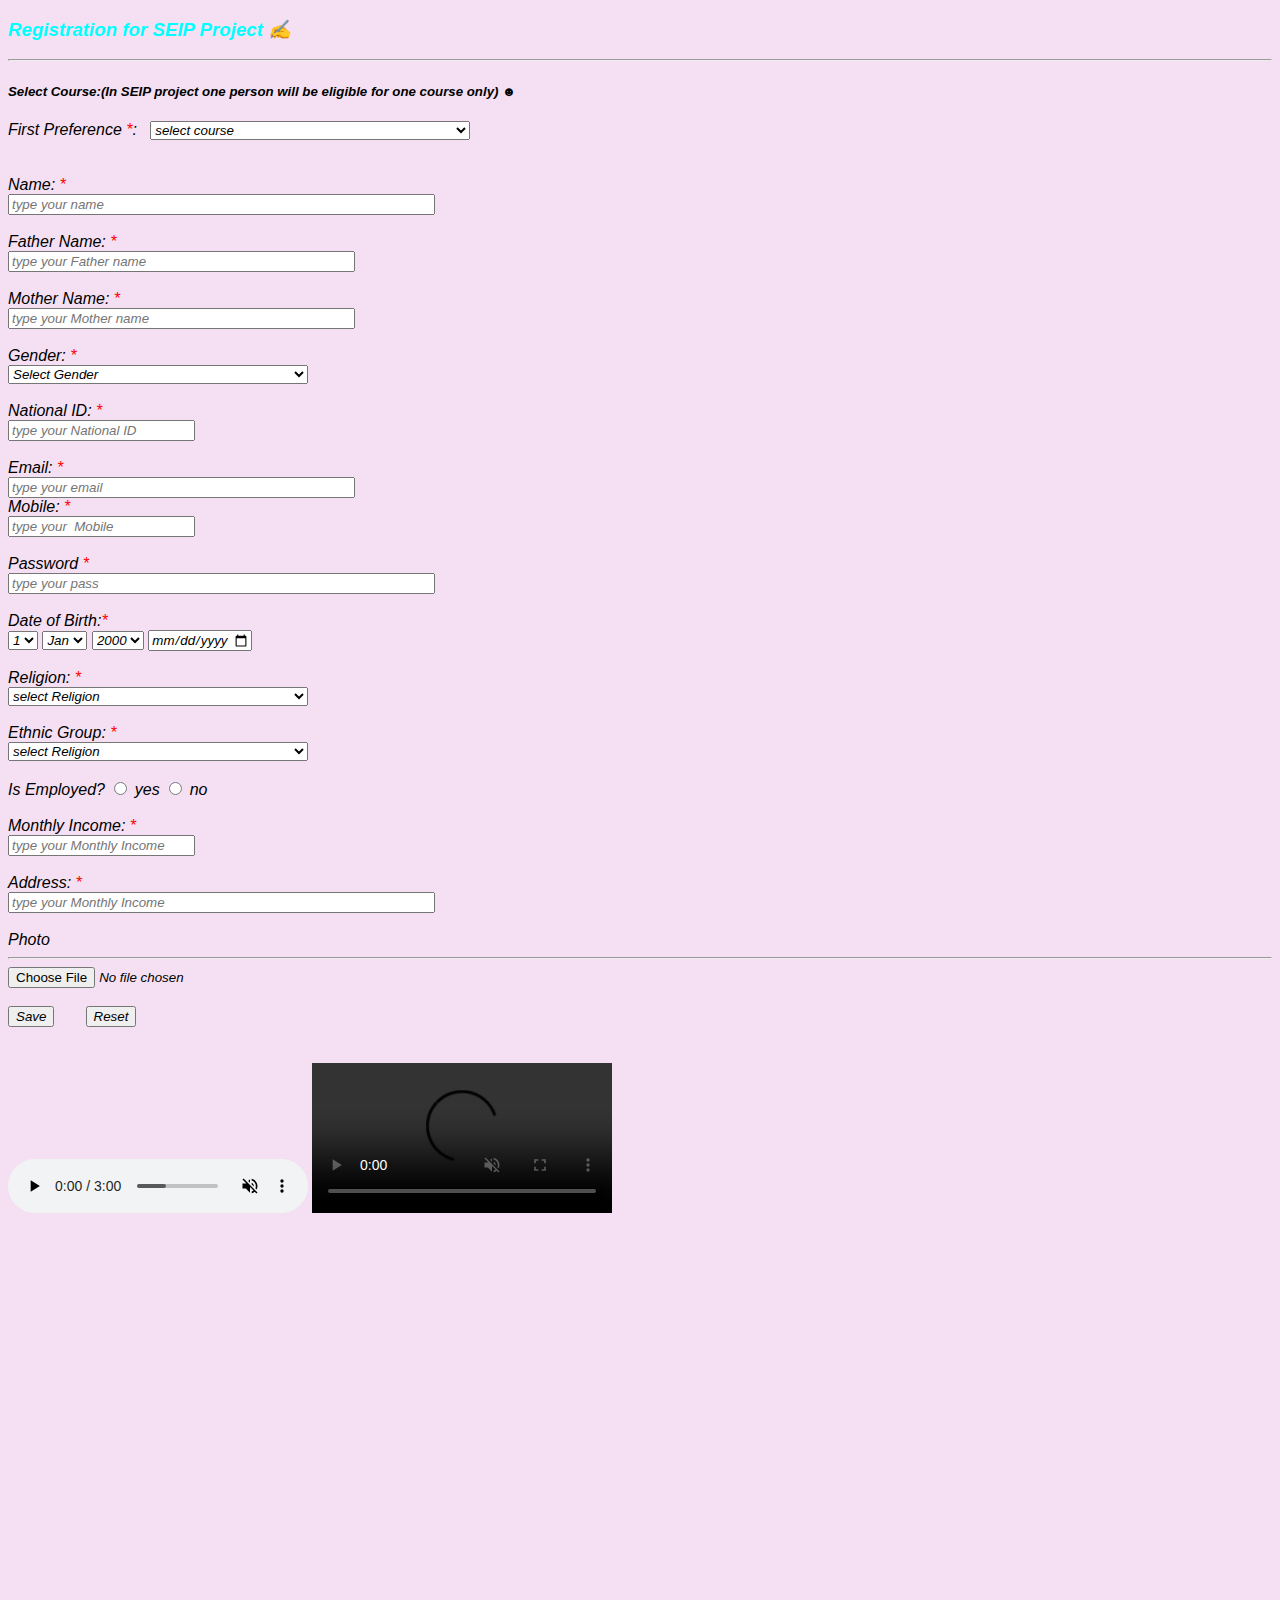
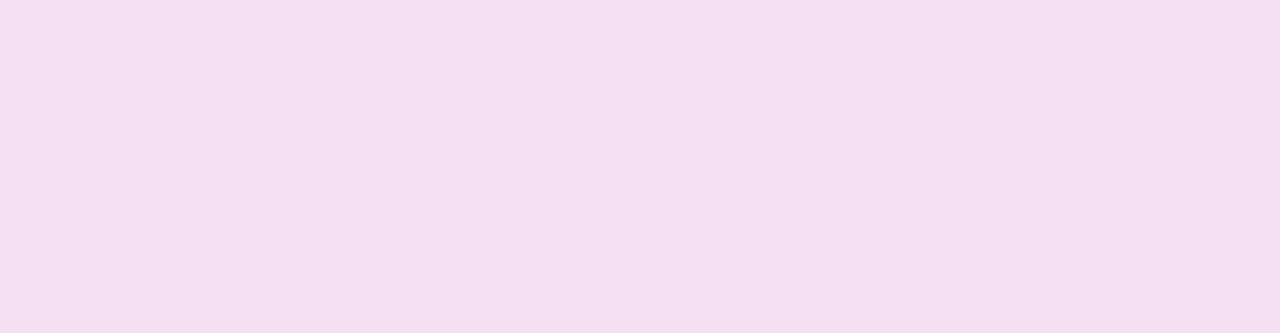
==== index.html @ 4281f509 "first commit" ====
<!DOCTYPE html>
<html lang="en">
<head>
    <meta charset="UTF-8">
    <meta name="viewport" content="width=device-width, initial-scale=1.0">
    <title>Application</title>
    <link rel="stylesheet" href="style.css">
    <link href="https://cdn.jsdelivr.net/npm/bootstrap@5.0.2/dist/css/bootstrap.min.css" rel="stylesheet" integrity="sha384-EVSTQN3/azprG1Anm3QDgpJLIm9Nao0Yz1ztcQTwFspd3yD65VohhpuuCOmLASjC" crossorigin="anonymous">
<script src="https://cdn.jsdelivr.net/npm/bootstrap@5.0.2/dist/js/bootstrap.bundle.min.js" integrity="sha384-MrcW6ZMFYlzcLA8Nl+NtUVF0sA7MsXsP1UyJoMp4YLEuNSfAP+JcXn/tWtIaxVXM" crossorigin="anonymous"></script>
</head>
<body class="container mx-auto bgc p-5"> 
    <h3 class="colorB"> Registration for SEIP Project &#9997;</h3>
    <hr class="colorG" >
    <form action="">
        <h5>Select Course:(In SEIP project one person will be eligible for one course only) &#9787;</h5>
        <label for="">First Preference <span class="red"> *</span>:</label> &nbsp;
        <select name="" id="course" placeholder="select course" class="px-2 py-1" >
            <option value="">select course</option>
            <option value="">custom course</option>
        </select>
        <br> <br> <br>
        <label for="">Name:<span class="red"> *</span> </label> <br>
        <input type="text" placeholder="type your name" size="50" class="p-1">
        <br> <br>
        <div class="d-flex">
            <div>
                <label for="">Father Name:<span class="red"> *</span></label> <br>
                <input type="text" placeholder="type your Father name" size="40" class="p-1">
                </div> &nbsp; &nbsp;
                <div>
                    <label for="">Mother Name:<span class="red"> *</span></label> <br>
                    <input type="text" placeholder="type your Mother name" size="40" class="p-1">
                    </div>&nbsp; &nbsp;
                    <div id="gender">
                        <label for="">Gender: <span class="red"> *</span></label> <br>
                        
                        <select name="" id="gender" placeholder="select Gender" class="px-2 py-2">
                            <option value="">Select Gender</option>
                            <option value="">male</option>
                            <option value="">female</option>
                        </select>
                        </div>
        </div> <br>

        <label for="">National ID:<span class="red"> *</span></label> <br>
      <input type="number" placeholder="type your National ID " size="70" class="p-1"> <br>
      <br>
        
       <div class="d-flex">
        <div>
            <label for="">Email:<span class="red"> *</span></label> <br>
            <input type="email" placeholder="type your email " size="40" class="p-1"> &nbsp; 
        </div>
        
        <div>
            
        <label for=""> Mobile:<span class="red"> *</span></label> <br>
        <input type="number" placeholder="type your  Mobile " size="40" class="p-1"> 


        </div>
  
       </div>
       <br>
       <label for="">Password<span class="red"> *</span> </label> <br>
        <input type="password" placeholder="type your pass" size="50" class="p-1">
        <br> <br>
        <div class="d-flex"> 
        <!-- dob -->
        <div>
            <label for=""> Date of Birth:<span class="red">*</span> </label> <br>
            <select name="" id="" class="p-1" class="p-1" >
                <option value="">1</option>
                <option value="">2</option>
                <option value="">3</option>
                <option value="">4</option>
            </select>
            <select name="" id="" class="p-1" class="p-1">
                <option value="">Jan</option>
                <option value="">Feb</option>
                <option value="">Mar</option>
                <option value="">Apr</option>
            </select>
            <select name="" id="" class="p-1" class="p-1">
                <option value="">2000</option>
                <option value="">2001</option>
                <option value="">2002</option>
                <option value="">2003</option>
            </select>
            <input type="date" min="1998-01-01" max="2030-12-31">
        </div> &nbsp;   &nbsp; &nbsp;   &nbsp;  
         <div>
            <label for="">Religion: <span class="red"> *</span> </label> <br>
            <select name="" id="religion" placeholder="select Religion " class="p-1">
                <option value="">select Religion</option>
                <option value="">Islam</option>
                <option value="">Islam</option>
                <option value="">Islam</option>
            </select>
         </div>&nbsp;   &nbsp;&nbsp;   &nbsp;  
         <div>
            <label for="">Ethnic Group:<span class="red"> *</span> </label> <br>
            <select name="" id="ethnic" placeholder="select Religion" class="p-1" >
                <option value="">select Religion</option>
                <option value="">Islam</option>
                <option value="">Islam</option>
                <option value="">Islam</option>
            </select>
         </div>
    </div>
<br>

    <div class="d-flex" >
      <div>
        <label for="">Is Employed?</label>
        <label for=""><input type="radio" name="y"> yes</label>
        <label for=""><input type="radio" name="y"> no</label>
   
      </div> &nbsp;  &nbsp;  &nbsp; 
      <div>
        <label for="">Monthly Income:<span class="red"> *</span> </label> <br>
        <input type="number" placeholder="type your Monthly Income" size="50" class="p-1">
      </div>
    </div> <br>
    <label for="">Address:<span class="red"> *</span> </label> <br>
        <input type="text" placeholder="type your Monthly Income" size="50" class="p-1"> <br> <br>

        <label for="" class="fs-2" >Photo  </label> <br>
        <hr>
        <input type="file" accept="image/png, image/gif, image/jpeg"  size="50" class="p-1"> <br> <br>


    <div class="d-flex">
        <button class="btn-warning" type="submit">Save</button>  &nbsp;  &nbsp;  &nbsp; 
        <button class="btn-danger" type="submit">Reset</button>
    </div>
    <br>
    <br>
     
    </form>

    <audio src="bd_national_anthem.mp3" controls muted loop></audio>
    <video src="Video-20230103_113044-Meeting Recording.mp4" controls muted loop width="300" ></video>
    <br>
    <div class="d-flex">
        <div>
            <iframe width="500" height="350" src="https://www.youtube.com/embed/6e9-lv78e4Y?si=IrOT7ZmOQ2Mwv2Bk" title="YouTube video player" frameborder="0" allow="accelerometer; autoplay; clipboard-write; encrypted-media; gyroscope; picture-in-picture; web-share" referrerpolicy="strict-origin-when-cross-origin" allowfullscreen></iframe>
        </div>
        <div>
            <iframe src="https://www.google.com/maps/embed?pb=!1m18!1m12!1m3!1d14857.667864989557!2d91.99059958162488!3d21.412849773084844!2m3!1f0!2f0!3f0!3m2!1i1024!2i768!4f13.1!3m3!1m2!1s0x30adc62ee2083e13%3A0x4345ddcacbc6eb59!2z4KaV4Kay4Ka-4Kak4Kay4KeALCDgppXgppXgp43gprjgpqzgpr7gppzgpr7gprA!5e0!3m2!1sbn!2sbd!4v1714325393532!5m2!1sbn!2sbd" width="500" height="350" style="border:0;" allowfullscreen="" loading="lazy" referrerpolicy="no-referrer-when-downgrade"></iframe>
        </div>
    </div>
    <!-- html entities &nbsp; -->

    <!-- https://www.freeformatter.com/html-entities.html
    https://www.toptal.com/designers/htmlarrows/symbols/
    https://www.w3schools.com/html/html_entities.asp -->
    
</body>
</html>
---- style.css ----
*{
    font-family: 'Franklin Gothic Medium', 'Arial Narrow', Arial, sans-serif;
    font-style: italic;
}
/* .colorG{
    color: greenyellow;
} */

.red{
    color: red;
}
.colorB{
    color: aqua;
}
.bgc{
    background-color: rgba(244, 222, 242, 0.95);
}

    #gender,#ethnic,#religion{
        width: 300px;
    }

#course {
    width: 320px;
    
}
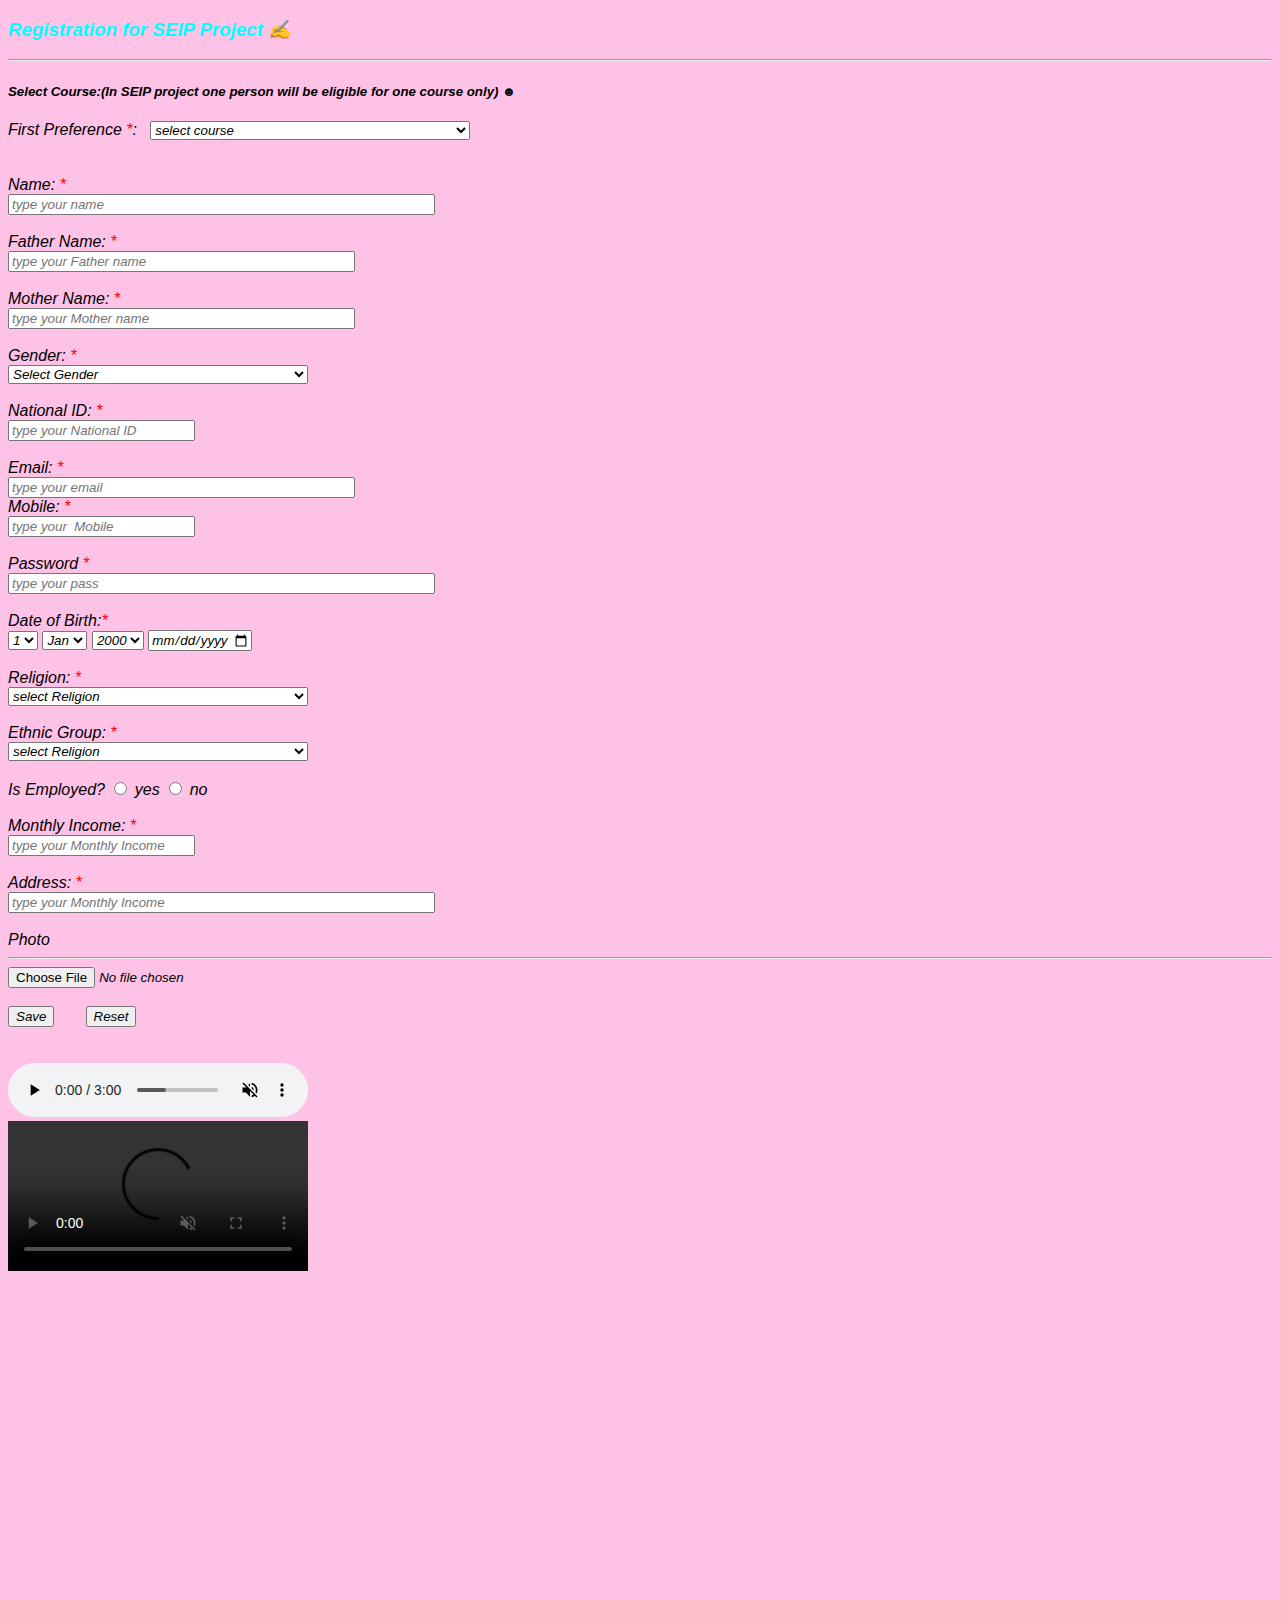
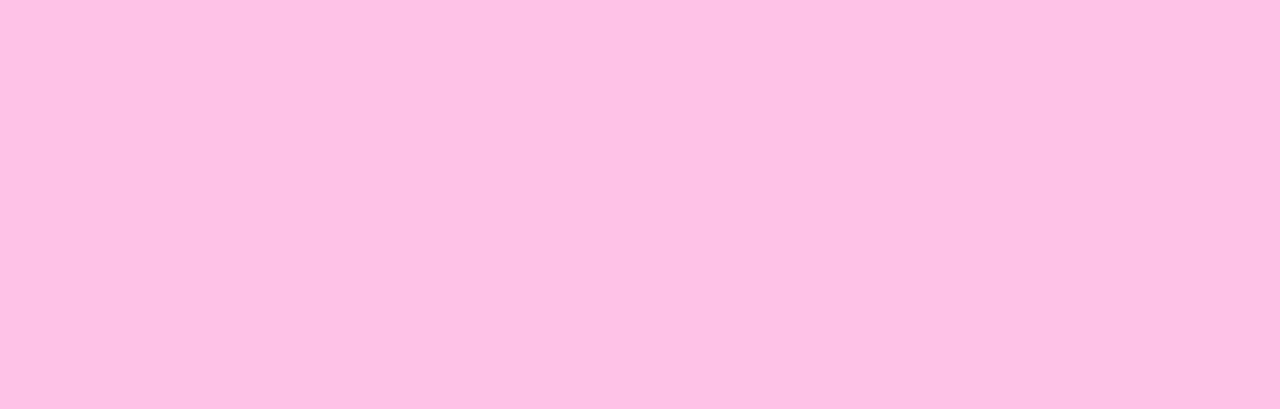
==== commit b1c2ede7: "first commit" ====
--- a/index.html
+++ b/index.html
@@ -138,11 +138,18 @@
     <br>
      
     </form>
-
-    <audio src="bd_national_anthem.mp3" controls muted loop></audio>
-    <video src="Video-20230103_113044-Meeting Recording.mp4" controls muted loop width="300" ></video>
+      <div class="d-flex justify-content-between">
+        <div>
+            <audio src="bd_national_anthem.mp3" controls muted loop></audio>
+        </div>
+        <div>
+            <video src="Video-20230103_113044-Meeting Recording.mp4" controls muted loop width="300" ></video>
+        </div>
+      </div>
+    
+    
     <br>
-    <div class="d-flex">
+    <div class="d-flex justify-content-between">
         <div>
             <iframe width="500" height="350" src="https://www.youtube.com/embed/6e9-lv78e4Y?si=IrOT7ZmOQ2Mwv2Bk" title="YouTube video player" frameborder="0" allow="accelerometer; autoplay; clipboard-write; encrypted-media; gyroscope; picture-in-picture; web-share" referrerpolicy="strict-origin-when-cross-origin" allowfullscreen></iframe>
         </div>
--- a/style.css
+++ b/style.css
@@ -13,7 +13,7 @@
     color: aqua;
 }
 .bgc{
-    background-color: rgba(244, 222, 242, 0.95);
+    background-color: rgba(254, 191, 230, 0.95);
 }
 
     #gender,#ethnic,#religion{
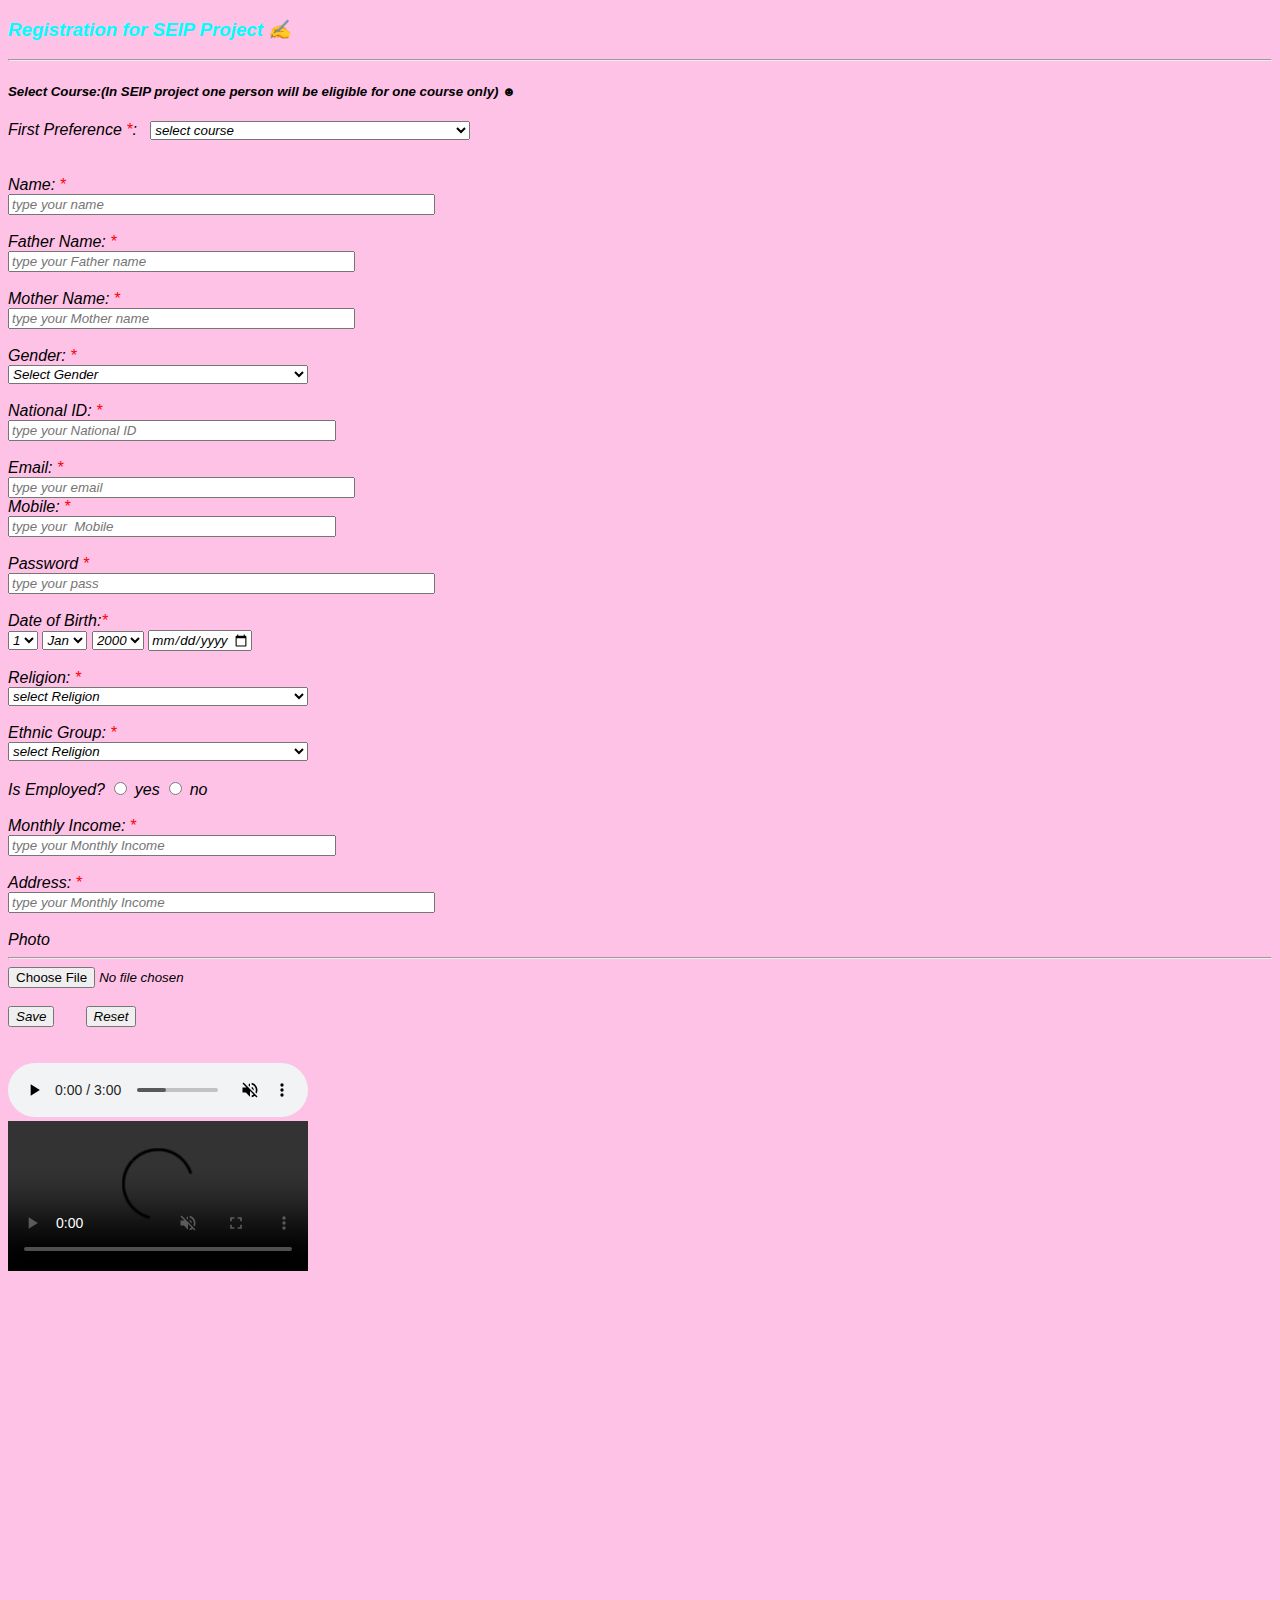
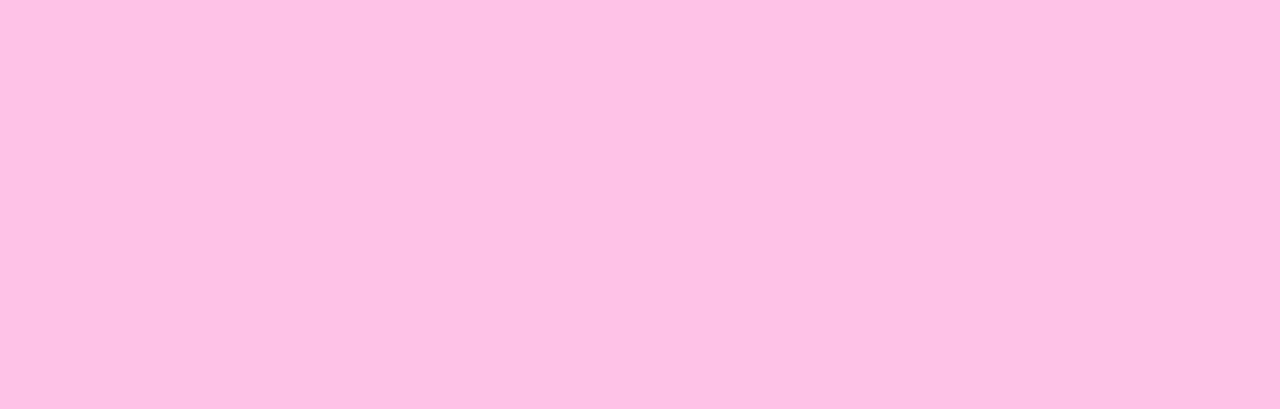
==== commit 8ae26afe: "first commit" ====
--- a/index.html
+++ b/index.html
@@ -43,7 +43,7 @@
         </div> <br>
 
         <label for="">National ID:<span class="red"> *</span></label> <br>
-      <input type="number" placeholder="type your National ID " size="70" class="p-1"> <br>
+      <input type="number" class="number" placeholder="type your National ID " class="p-1"> <br>
       <br>
         
        <div class="d-flex">
@@ -55,7 +55,7 @@
         <div>
             
         <label for=""> Mobile:<span class="red"> *</span></label> <br>
-        <input type="number" placeholder="type your  Mobile " size="40" class="p-1"> 
+        <input type="number" placeholder="type your  Mobile" class="number" class="p-1"> 
 
 
         </div>
@@ -110,16 +110,16 @@
     </div>
 <br>
 
-    <div class="d-flex" >
+    <div class="d-flex align-items-center" >
       <div>
-        <label for="">Is Employed?</label>
-        <label for=""><input type="radio" name="y"> yes</label>
-        <label for=""><input type="radio" name="y"> no</label>
+        <label>Is Employed?</label>
+        <label ><input type="radio" name="y"> yes</label>
+        <label ><input type="radio" name="y"> no</label>
    
       </div> &nbsp;  &nbsp;  &nbsp; 
       <div>
         <label for="">Monthly Income:<span class="red"> *</span> </label> <br>
-        <input type="number" placeholder="type your Monthly Income" size="50" class="p-1">
+        <input type="number" class="number" placeholder="type your Monthly Income" size="50" class="p-1">
       </div>
     </div> <br>
     <label for="">Address:<span class="red"> *</span> </label> <br>
--- a/style.css
+++ b/style.css
@@ -24,4 +24,7 @@
     width: 320px;
     
 }
+.number{
+    width: 320px;  
+}
 
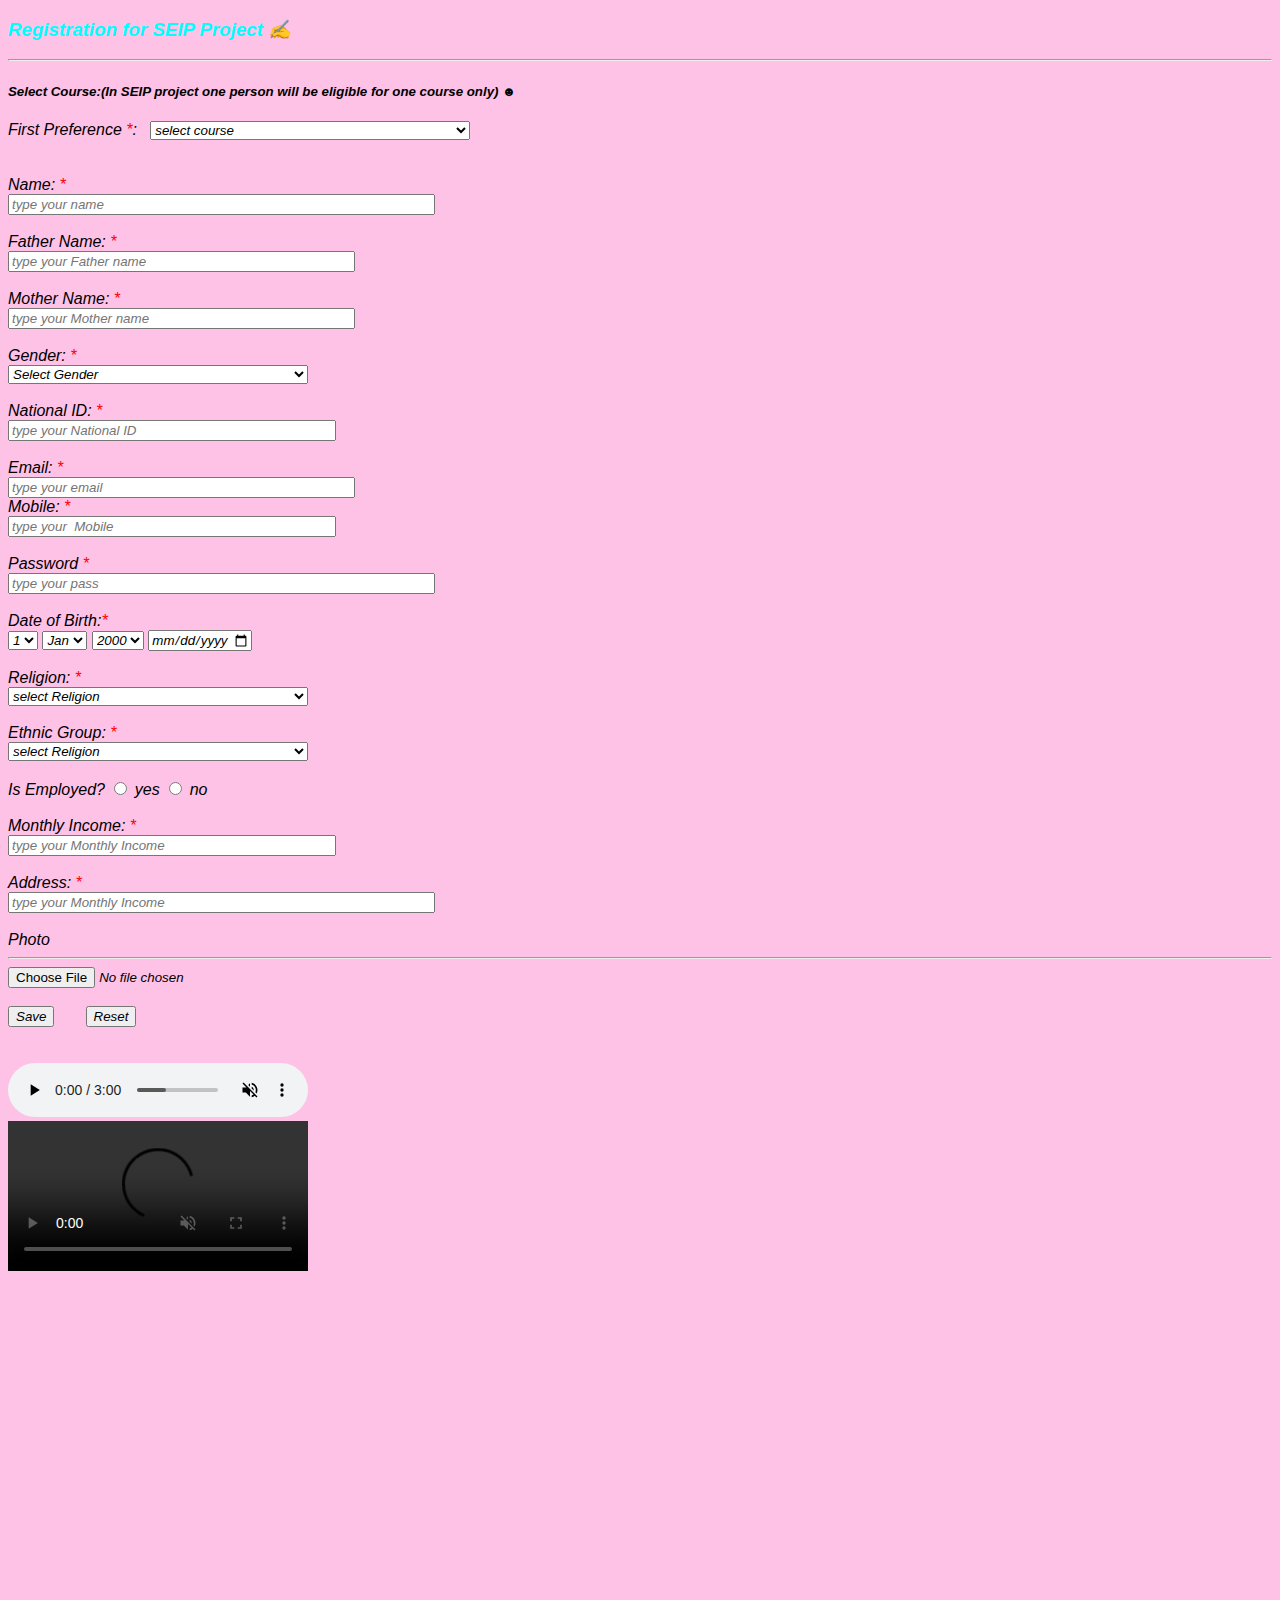
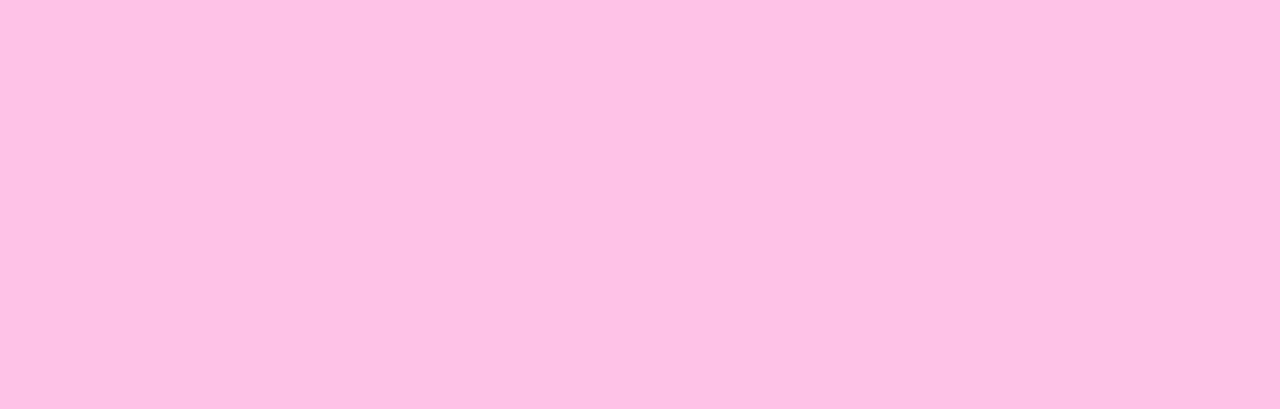
==== commit d344ab4c: "first commit" ====
--- a/index.html
+++ b/index.html
@@ -132,7 +132,7 @@
 
     <div class="d-flex">
         <button class="btn-warning" type="submit">Save</button>  &nbsp;  &nbsp;  &nbsp; 
-        <button class="btn-danger" type="submit">Reset</button>
+        <button class="btn-danger" type="reset">Reset</button>
     </div>
     <br>
     <br>
